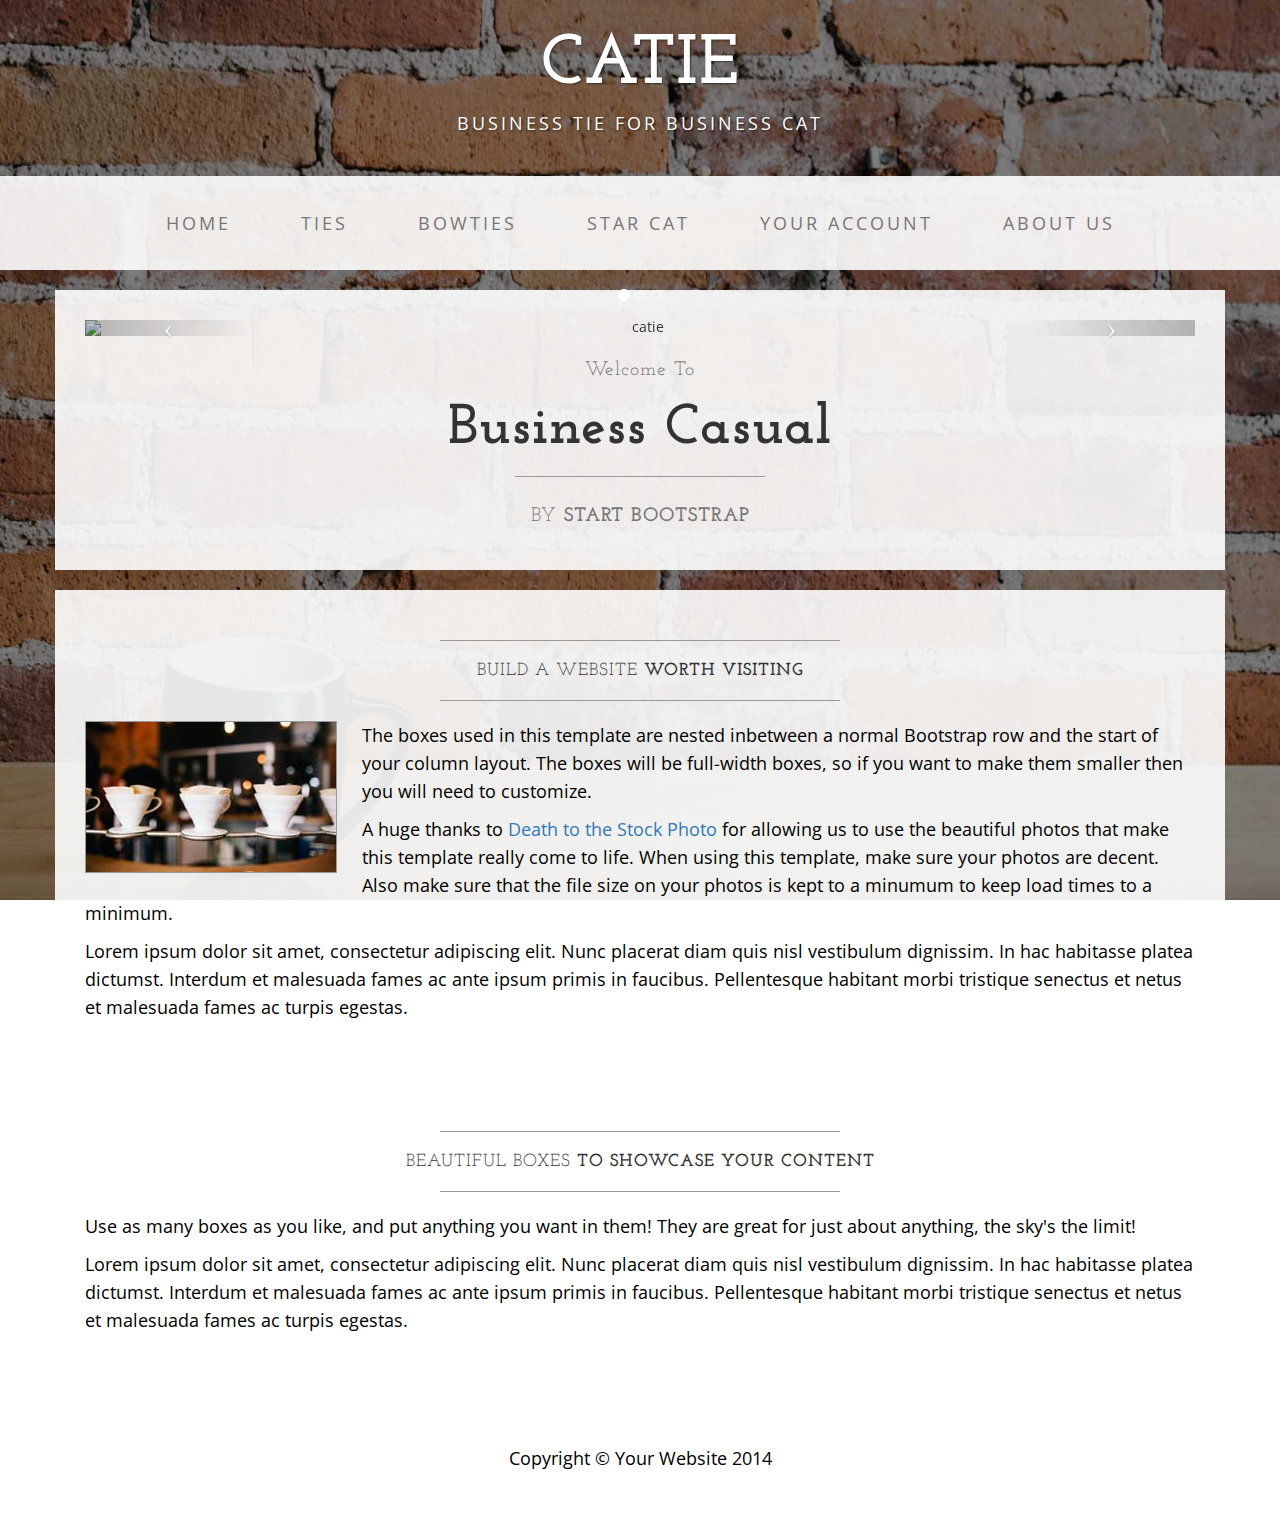
==== index.html @ 07f0be86 "building first page" ====
<!DOCTYPE html>
<html lang="en">

<head>

    <meta charset="utf-8">
    <meta http-equiv="X-UA-Compatible" content="IE=edge">
    <meta name="viewport" content="width=device-width, initial-scale=1">
    <meta name="description" content="">
    <meta name="author" content="">

    <title>Catie Business tie for business cat</title>

    <!-- Bootstrap Core CSS -->
    <link href="css/bootstrap.min.css" rel="stylesheet">

    <!-- Custom CSS -->
    <link href="css/business-casual.css" rel="stylesheet">

    <!-- Fonts -->
    <link href="http://fonts.googleapis.com/css?family=Open+Sans:300italic,400italic,600italic,700italic,800italic,400,300,600,700,800" rel="stylesheet" type="text/css">
    <link href="http://fonts.googleapis.com/css?family=Josefin+Slab:100,300,400,600,700,100italic,300italic,400italic,600italic,700italic" rel="stylesheet" type="text/css">

    <!-- HTML5 Shim and Respond.js IE8 support of HTML5 elements and media queries -->
    <!-- WARNING: Respond.js doesn't work if you view the page via file:// -->
    <!--[if lt IE 9]>
        <script src="https://oss.maxcdn.com/libs/html5shiv/3.7.0/html5shiv.js"></script>
        <script src="https://oss.maxcdn.com/libs/respond.js/1.4.2/respond.min.js"></script>
    <![endif]-->

</head>

<body>

    <div class="brand">CATIE</div>
    <div class="address-bar">business tie for business cat</div>

    <!-- Navigation -->
    <nav class="navbar navbar-default" role="navigation">
        <div class="container">
            <!-- Brand and toggle get grouped for better mobile display -->
            <div class="navbar-header">
                <button type="button" class="navbar-toggle" data-toggle="collapse" data-target="#bs-example-navbar-collapse-1">
                    <span class="sr-only">Toggle navigation</span>
                    <span class="icon-bar"></span>
                    <span class="icon-bar"></span>
                    <span class="icon-bar"></span>
                </button>
                <!-- navbar-brand is hidden on larger screens, but visible when the menu is collapsed -->
                <a class="navbar-brand" href="index.html">Business Casual</a>
            </div>
            <!-- Collect the nav links, forms, and other content for toggling -->
            <div class="collapse navbar-collapse" id="bs-example-navbar-collapse-1">
                <ul class="nav navbar-nav">
                    <li>
                        <a href="index.html">Home</a>
                    </li>
                    <li>
                        <a href="about.html">Ties</a>
                    </li>
                    <li>
                        <a href="blog.html">Bowties</a>
                    </li>
                    <li>
                        <a href="blog.html">Star Cat</a>
                    </li>
                    <li>
                        <a href="contact.html">Your account</a>
                    </li>
                    <li>
                        <a href="contact.html">About us</a>
                    </li>
                </ul>
            </div>
            <!-- /.navbar-collapse -->
        </div>
        <!-- /.container -->
    </nav>

    <div class="container">

        <div class="row">
            <div class="box">
                <div class="col-lg-12 text-center">
                    <div id="carousel-example-generic" class="carousel slide">
                        <!-- Indicators -->
                        <ol class="carousel-indicators hidden-xs">
                            <li data-target="#carousel-example-generic" data-slide-to="0" class="active"></li>
                            <li data-target="#carousel-example-generic" data-slide-to="1"></li>
                            <li data-target="#carousel-example-generic" data-slide-to="2"></li>
                        </ol>

                        <!-- Wrapper for slides -->
                        <div class="carousel-inner">
                            <div class="item active">
                                <img class="img-responsive img-full" src="img/slide/slide1.jpg" alt="catie">
                            </div>
                            <div class="item">
                                <img class="img-responsive img-full" src="img/slide/slide2.jpg" alt="catie">
                            </div>
                            <div class="item">
                                <img class="img-responsive img-full" src="img/slide/slide3.jpg" alt="catie">
                            </div>
                            <div class="item">
                                <img class="img-responsive img-full" src="img/slide/slide4.jpg" alt="catie">
                            </div>
                            <div class="item">
                                <img class="img-responsive img-full" src="img/slide/slide5.jpg" alt="catie">
                            </div>
                            <div class="item">
                                <img class="img-responsive img-full" src="img/slide/slide6.jpg" alt="catie">
                            </div>
                        </div>

                        <!-- Controls -->
                        <a class="left carousel-control" href="#carousel-example-generic" data-slide="prev">
                            <span class="icon-prev"></span>
                        </a>
                        <a class="right carousel-control" href="#carousel-example-generic" data-slide="next">
                            <span class="icon-next"></span>
                        </a>
                    </div>
                    <h2 class="brand-before">
                        <small>Welcome to</small>
                    </h2>
                    <h1 class="brand-name">Business Casual</h1>
                    <hr class="tagline-divider">
                    <h2>
                        <small>By
                            <strong>Start Bootstrap</strong>
                        </small>
                    </h2>
                </div>
            </div>
        </div>

        <div class="row">
            <div class="box">
                <div class="col-lg-12">
                    <hr>
                    <h2 class="intro-text text-center">Build a website
                        <strong>worth visiting</strong>
                    </h2>
                    <hr>
                    <img class="img-responsive img-border img-left" src="img/intro-pic.jpg" alt="">
                    <hr class="visible-xs">
                    <p>The boxes used in this template are nested inbetween a normal Bootstrap row and the start of your column layout. The boxes will be full-width boxes, so if you want to make them smaller then you will need to customize.</p>
                    <p>A huge thanks to <a href="http://join.deathtothestockphoto.com/" target="_blank">Death to the Stock Photo</a> for allowing us to use the beautiful photos that make this template really come to life. When using this template, make sure your photos are decent. Also make sure that the file size on your photos is kept to a minumum to keep load times to a minimum.</p>
                    <p>Lorem ipsum dolor sit amet, consectetur adipiscing elit. Nunc placerat diam quis nisl vestibulum dignissim. In hac habitasse platea dictumst. Interdum et malesuada fames ac ante ipsum primis in faucibus. Pellentesque habitant morbi tristique senectus et netus et malesuada fames ac turpis egestas.</p>
                </div>
            </div>
        </div>

        <div class="row">
            <div class="box">
                <div class="col-lg-12">
                    <hr>
                    <h2 class="intro-text text-center">Beautiful boxes
                        <strong>to showcase your content</strong>
                    </h2>
                    <hr>
                    <p>Use as many boxes as you like, and put anything you want in them! They are great for just about anything, the sky's the limit!</p>
                    <p>Lorem ipsum dolor sit amet, consectetur adipiscing elit. Nunc placerat diam quis nisl vestibulum dignissim. In hac habitasse platea dictumst. Interdum et malesuada fames ac ante ipsum primis in faucibus. Pellentesque habitant morbi tristique senectus et netus et malesuada fames ac turpis egestas.</p>
                </div>
            </div>
        </div>

    </div>
    <!-- /.container -->

    <footer>
        <div class="container">
            <div class="row">
                <div class="col-lg-12 text-center">
                    <p>Copyright &copy; Your Website 2014</p>
                </div>
            </div>
        </div>
    </footer>

    <!-- jQuery -->
    <script src="js/jquery.js"></script>

    <!-- Bootstrap Core JavaScript -->
    <script src="js/bootstrap.min.js"></script>

    <!-- Script to Activate the Carousel -->
    <script>
    $('.carousel').carousel({
        interval: 5000 //changes the speed
    })
    </script>

</body>

</html>
---- css/business-casual.css ----
/*!
 * Start Bootstrap - Business Casual Bootstrap Theme (http://startbootstrap.com)
 * Code licensed under the Apache License v2.0.
 * For details, see http://www.apache.org/licenses/LICENSE-2.0.
 */

body {
    font-family: "Open Sans","Helvetica Neue",Helvetica,Arial,sans-serif;
    background: url('../img/bg.jpg') no-repeat center center fixed;
    -webkit-background-size: cover;
    -moz-background-size: cover;
    background-size: cover;
    -o-background-size: cover;
}

h1,
h2,
h3,
h4,
h5,
h6 {
    text-transform: uppercase;
    font-family: "Josefin Slab","Helvetica Neue",Helvetica,Arial,sans-serif;
    font-weight: 700;
    letter-spacing: 1px;
}

p {
    font-size: 1.25em;
    line-height: 1.6;
    color: #000;
}

hr {
    max-width: 400px;
    border-color: #999999;
}

.brand,
.address-bar {
    display: none;
}

.navbar-brand {
    text-transform: uppercase;
    font-weight: 900;
    letter-spacing: 2px;
}

.navbar-nav {
    text-transform: uppercase;
    font-weight: 400;
    letter-spacing: 3px;
}

.img-full {
    min-width: 100%;
}

.brand-before,
.brand-name {
    text-transform: capitalize;
}

.brand-before {
    margin: 15px 0;
}

.brand-name {
    margin: 0;
    font-size: 4em;
}

.tagline-divider {
    margin: 15px auto 3px;
    max-width: 250px;
    border-color: #999999;
}

.box {
    margin-bottom: 20px;
    padding: 30px 15px;
    background: #fff;
    background: rgba(255,255,255,0.9);
}

.intro-text {
    text-transform: uppercase;
    font-size: 1.25em;
    font-weight: 400;
    letter-spacing: 1px;
}

.img-border {
    float: none;
    margin: 0 auto 0;
    border: #999999 solid 1px;
}

.img-left {
    float: none;
    margin: 0 auto 0;
}

footer {
    background: #fff;
    background: rgba(255,255,255,0.9);
}

footer p {
    margin: 0;
    padding: 50px 0;
}

@media screen and (min-width:768px) {
    .brand {
        display: inherit;
        margin: 0;
        padding: 30px 0 10px;
        text-align: center;
        text-shadow: 1px 1px 2px rgba(0,0,0,0.5);
        font-family: "Josefin Slab","Helvetica Neue",Helvetica,Arial,sans-serif;
        font-size: 5em;
        font-weight: 700;
        line-height: normal;
        color: #fff;
    }

    .top-divider {
        margin-top: 0;
    }

    .img-left {
        float: left;
        margin-right: 25px;
    }

    .address-bar {
        display: inherit;
        margin: 0;
        padding: 0 0 40px;
        text-align: center;
        text-shadow: 1px 1px 2px rgba(0,0,0,0.5);
        text-transform: uppercase;
        font-size: 1.25em;
        font-weight: 400;
        letter-spacing: 3px;
        color: #fff;
    }

    .navbar {
        border-radius: 0;
    }

    .navbar-header {
        display: none;
    }

    .navbar {
        min-height: 0;
    }

    .navbar-default {
        border: none;
        background: #fff;
        background: rgba(255,255,255,0.9);
    }

    .nav>li>a {
        padding: 35px;
    }

    .navbar-nav>li>a {
        line-height: normal;
    }

    .navbar-nav {
        display: table;
        float: none;
        margin: 0 auto;
        table-layout: fixed;
        font-size: 1.25em;
    }
}

@media screen and (min-width:1200px) {
    .box:after {
        content: '';
        display: table;
        clear: both;
    }
}
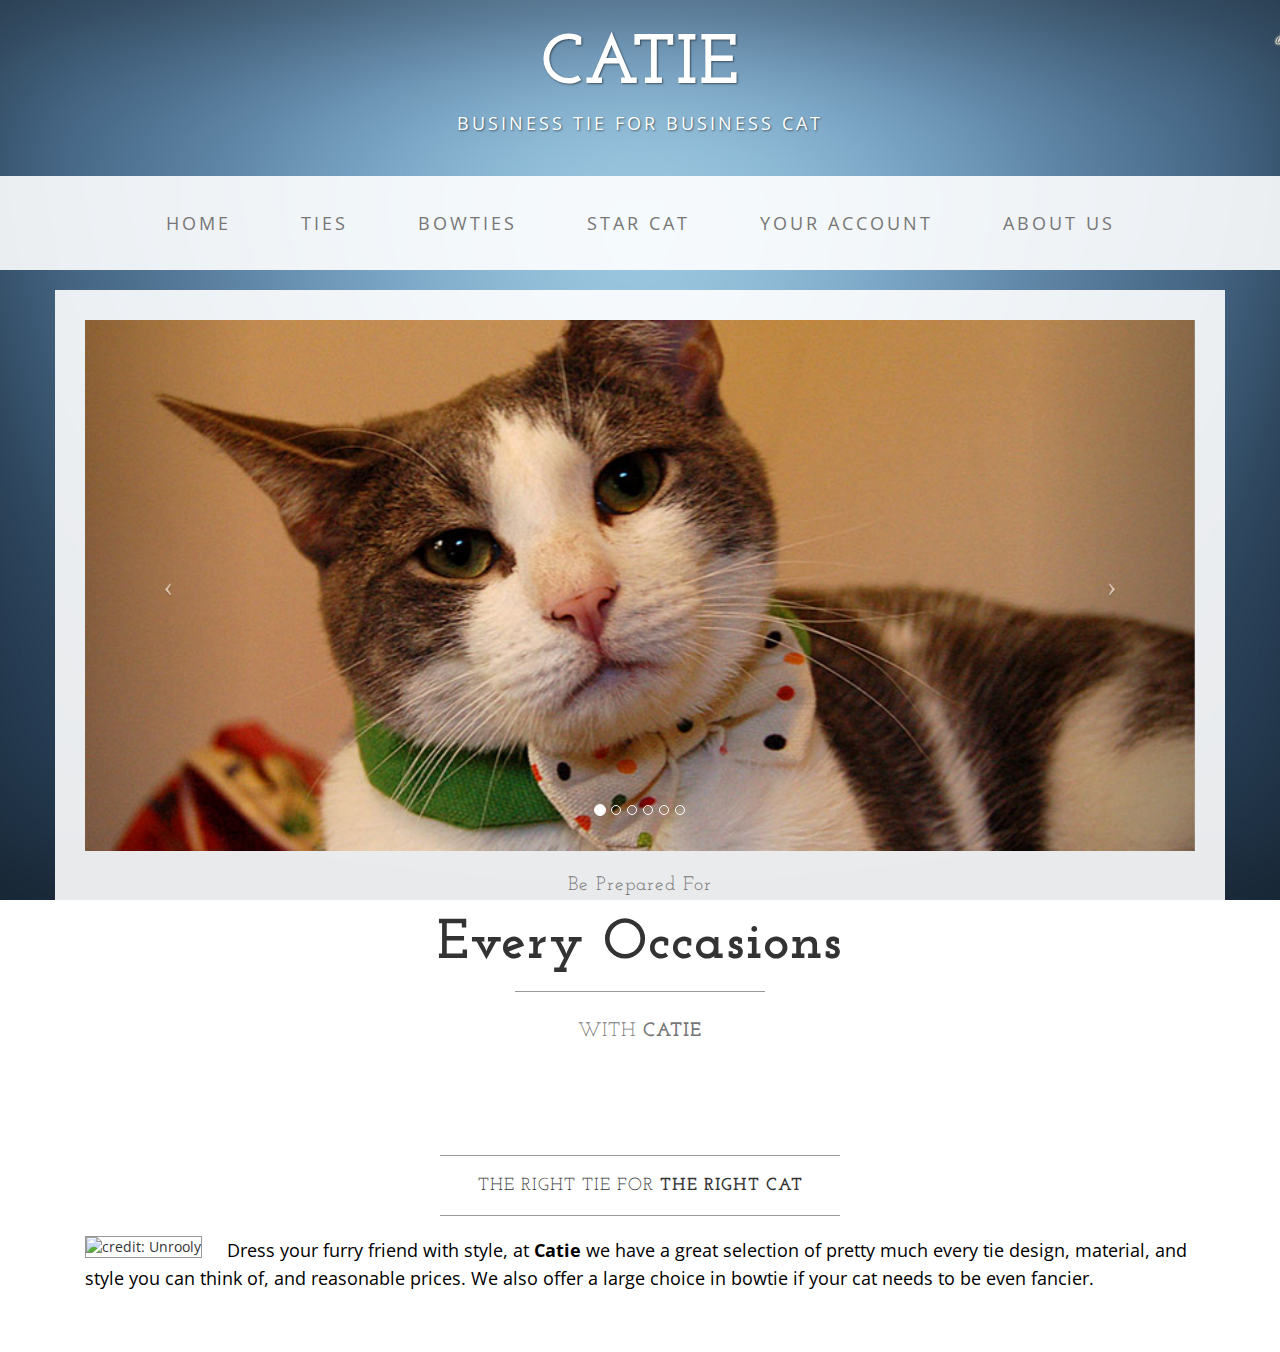
==== commit 2f8525b8: "Ties images" ====
--- a/index.html
+++ b/index.html
@@ -47,7 +47,7 @@
                     <span class="icon-bar"></span>
                 </button>
                 <!-- navbar-brand is hidden on larger screens, but visible when the menu is collapsed -->
-                <a class="navbar-brand" href="index.html">Business Casual</a>
+                <a class="navbar-brand" href="index.html">Catie</a>
             </div>
             <!-- Collect the nav links, forms, and other content for toggling -->
             <div class="collapse navbar-collapse" id="bs-example-navbar-collapse-1">
@@ -56,10 +56,10 @@
                         <a href="index.html">Home</a>
                     </li>
                     <li>
-                        <a href="about.html">Ties</a>
+                        <a href="ties.html">Ties</a>
                     </li>
                     <li>
-                        <a href="blog.html">Bowties</a>
+                        <a href="bowties.html">Bowties</a>
                     </li>
                     <li>
                         <a href="blog.html">Star Cat</a>
@@ -88,6 +88,9 @@
                             <li data-target="#carousel-example-generic" data-slide-to="0" class="active"></li>
                             <li data-target="#carousel-example-generic" data-slide-to="1"></li>
                             <li data-target="#carousel-example-generic" data-slide-to="2"></li>
+                            <li data-target="#carousel-example-generic" data-slide-to="3"></li>
+                            <li data-target="#carousel-example-generic" data-slide-to="4"></li>
+                            <li data-target="#carousel-example-generic" data-slide-to="5"></li>
                         </ol>
 
                         <!-- Wrapper for slides -->
@@ -121,13 +124,13 @@
                         </a>
                     </div>
                     <h2 class="brand-before">
-                        <small>Welcome to</small>
+                        <small>Be prepared for</small>
                     </h2>
-                    <h1 class="brand-name">Business Casual</h1>
+                    <h1 class="brand-name">every occasions</h1>
                     <hr class="tagline-divider">
                     <h2>
-                        <small>By
-                            <strong>Start Bootstrap</strong>
+                        <small>with
+                            <strong>Catie</strong>
                         </small>
                     </h2>
                 </div>
@@ -138,45 +141,20 @@
             <div class="box">
                 <div class="col-lg-12">
                     <hr>
-                    <h2 class="intro-text text-center">Build a website
-                        <strong>worth visiting</strong>
+                    <h2 class="intro-text text-center">The right tie for
+                        <strong>the right cat</strong>
                     </h2>
                     <hr>
-                    <img class="img-responsive img-border img-left" src="img/intro-pic.jpg" alt="">
+                    <img class="img-responsive img-border img-left" src="img/slide/intro.jpg" alt="credit: Unrooly">
                     <hr class="visible-xs">
-                    <p>The boxes used in this template are nested inbetween a normal Bootstrap row and the start of your column layout. The boxes will be full-width boxes, so if you want to make them smaller then you will need to customize.</p>
-                    <p>A huge thanks to <a href="http://join.deathtothestockphoto.com/" target="_blank">Death to the Stock Photo</a> for allowing us to use the beautiful photos that make this template really come to life. When using this template, make sure your photos are decent. Also make sure that the file size on your photos is kept to a minumum to keep load times to a minimum.</p>
-                    <p>Lorem ipsum dolor sit amet, consectetur adipiscing elit. Nunc placerat diam quis nisl vestibulum dignissim. In hac habitasse platea dictumst. Interdum et malesuada fames ac ante ipsum primis in faucibus. Pellentesque habitant morbi tristique senectus et netus et malesuada fames ac turpis egestas.</p>
-                </div>
+                    <p>Dress your furry friend with style, at <strong> Catie</strong> we have a great selection of pretty much every tie design, material, and style you can think of, and reasonable prices.
+                      We also offer a large choice in bowtie if your cat needs to be even fancier.
+                    </p>
+                    </div>
             </div>
         </div>
 
-        <div class="row">
-            <div class="box">
-                <div class="col-lg-12">
-                    <hr>
-                    <h2 class="intro-text text-center">Beautiful boxes
-                        <strong>to showcase your content</strong>
-                    </h2>
-                    <hr>
-                    <p>Use as many boxes as you like, and put anything you want in them! They are great for just about anything, the sky's the limit!</p>
-                    <p>Lorem ipsum dolor sit amet, consectetur adipiscing elit. Nunc placerat diam quis nisl vestibulum dignissim. In hac habitasse platea dictumst. Interdum et malesuada fames ac ante ipsum primis in faucibus. Pellentesque habitant morbi tristique senectus et netus et malesuada fames ac turpis egestas.</p>
-                </div>
-            </div>
-        </div>
 
-    </div>
-    <!-- /.container -->
-
-    <footer>
-        <div class="container">
-            <div class="row">
-                <div class="col-lg-12 text-center">
-                    <p>Copyright &copy; Your Website 2014</p>
-                </div>
-            </div>
-        </div>
-    </footer>
 
     <!-- jQuery -->
     <script src="js/jquery.js"></script>
--- a/css/business-casual.css
+++ b/css/business-casual.css
@@ -6,7 +6,7 @@
 
 body {
     font-family: "Open Sans","Helvetica Neue",Helvetica,Arial,sans-serif;
-    background: url('../img/bg.jpg') no-repeat center center fixed;
+    background: url('../img/background.jpg') no-repeat center center fixed;
     -webkit-background-size: cover;
     -moz-background-size: cover;
     background-size: cover;
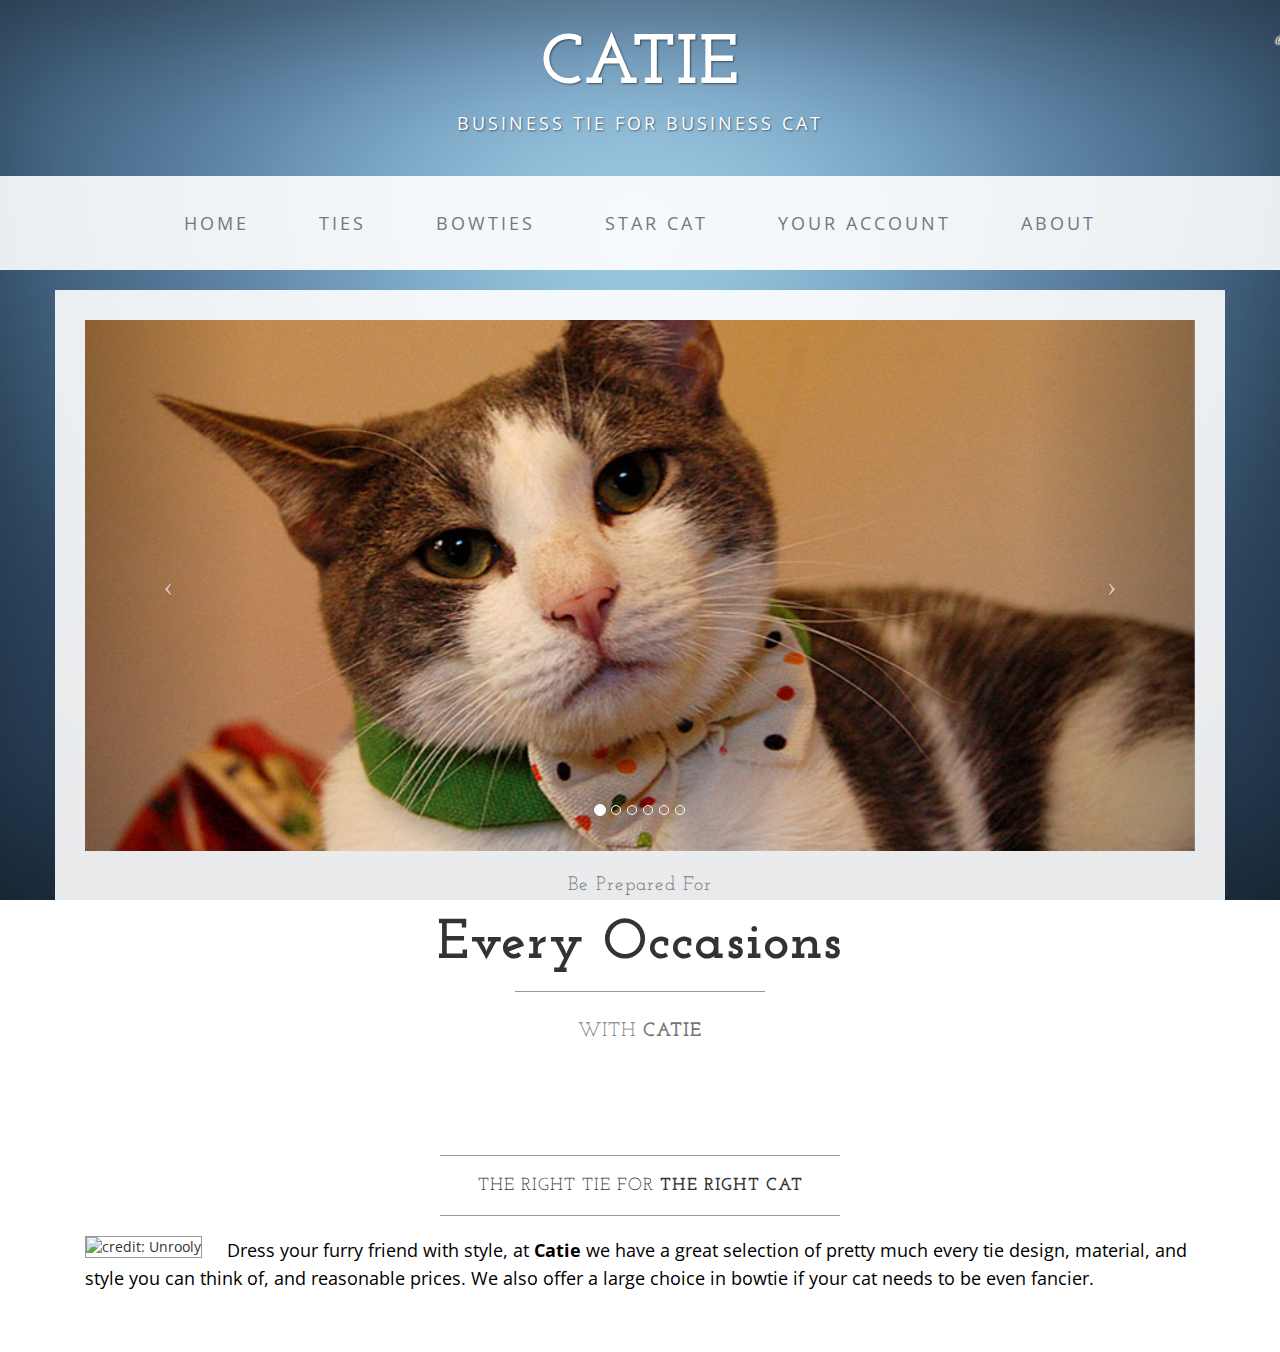
==== commit c09cbe3e: "Set up about page, remove pictures" ====
--- a/index.html
+++ b/index.html
@@ -62,13 +62,13 @@
                         <a href="bowties.html">Bowties</a>
                     </li>
                     <li>
-                        <a href="blog.html">Star Cat</a>
+                        <a href="starcat.html">Star Cat</a>
                     </li>
                     <li>
-                        <a href="contact.html">Your account</a>
+                        <a href="account.html">Your account</a>
                     </li>
                     <li>
-                        <a href="contact.html">About us</a>
+                        <a href="about.html">About</a>
                     </li>
                 </ul>
             </div>
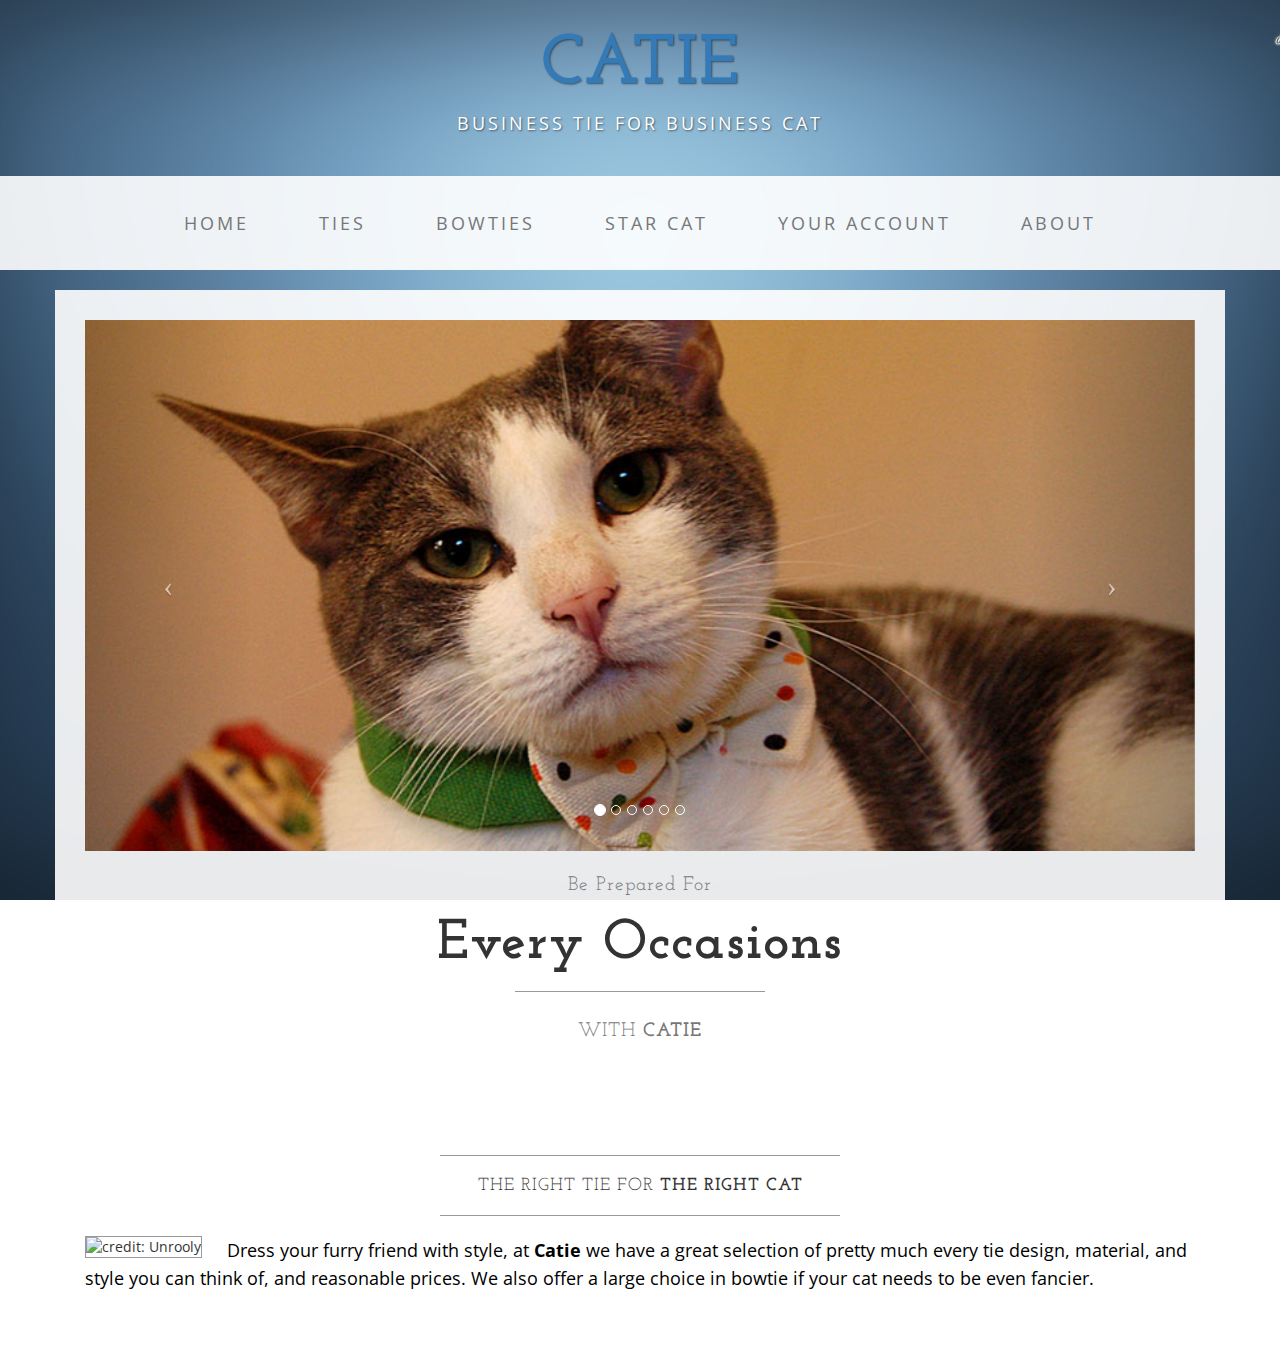
==== commit cd885372: "move link" ====
--- a/index.html
+++ b/index.html
@@ -32,7 +32,7 @@
 
 <body>
 
-    <div class="brand">CATIE</div>
+    <div class="brand"><a href="index.html">CATIE</a></div>
     <div class="address-bar">business tie for business cat</div>
 
     <!-- Navigation -->
@@ -153,7 +153,7 @@
                     </div>
             </div>
         </div>
-
+    </div>
 
 
     <!-- jQuery -->
--- a/css/business-casual.css
+++ b/css/business-casual.css
@@ -34,6 +34,10 @@
 hr {
     max-width: 400px;
     border-color: #999999;
+}
+.atie{
+    color: #000000;
+    text-decoration: none;
 }
 
 .brand,
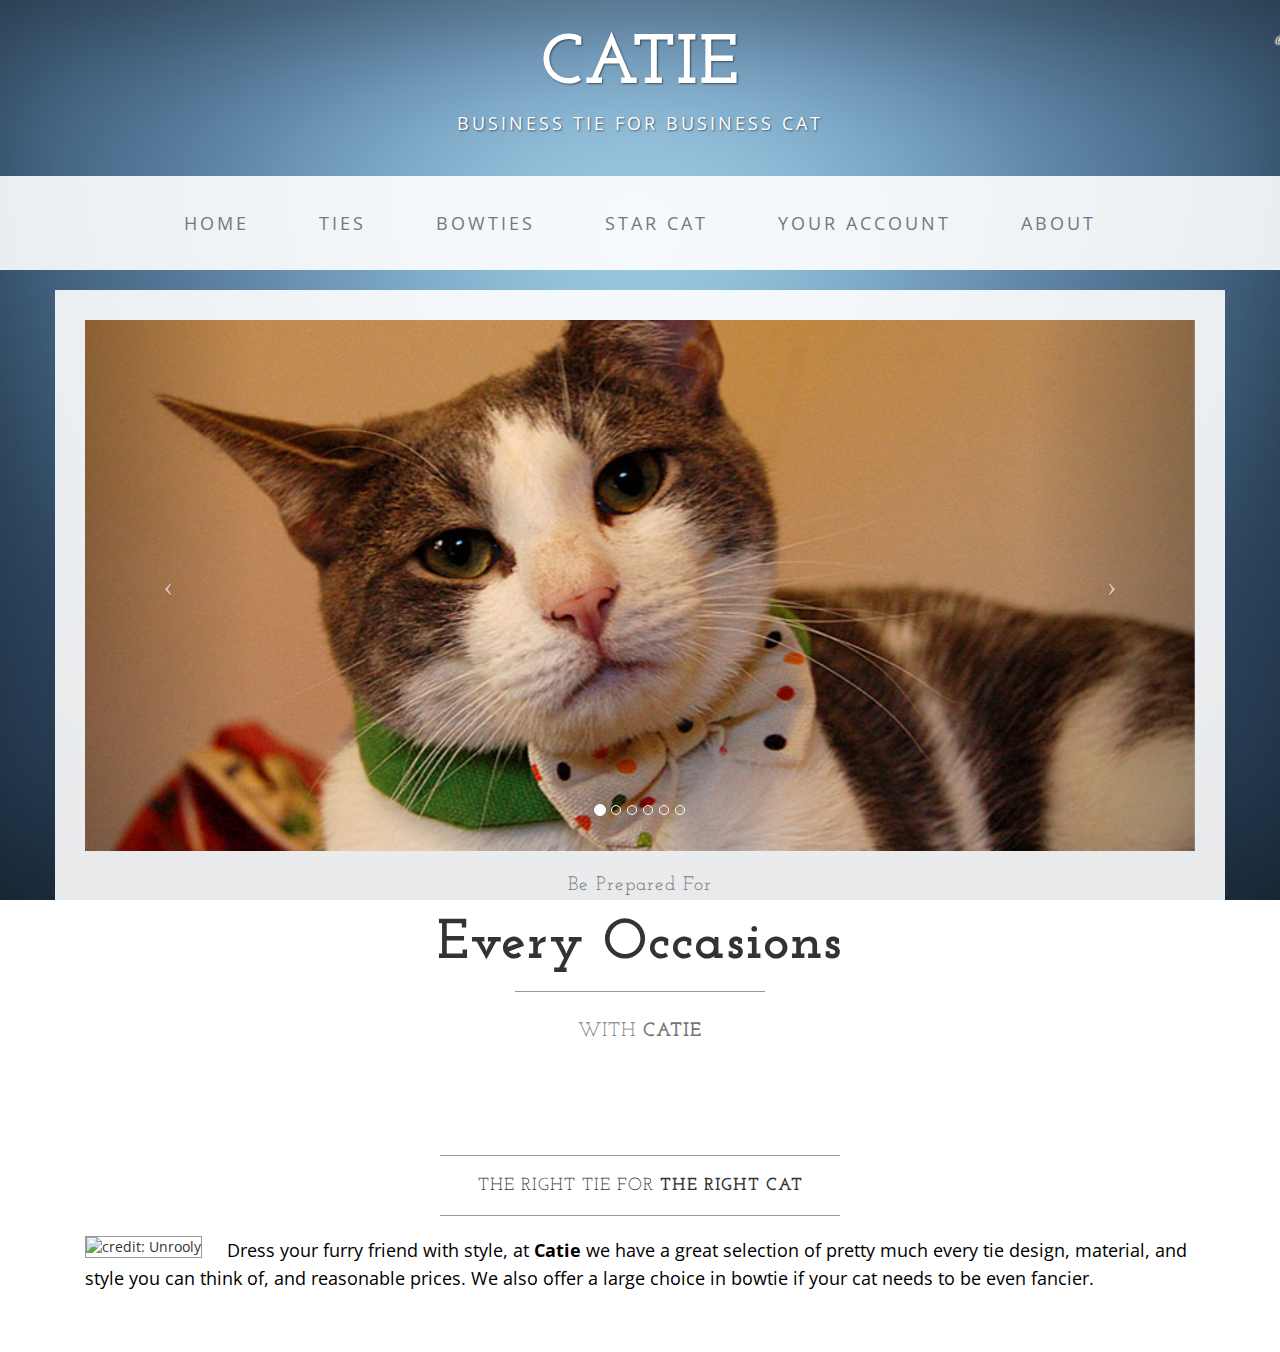
==== commit a857e6e6: "add atitle class" ====
--- a/index.html
+++ b/index.html
@@ -32,7 +32,7 @@
 
 <body>
 
-    <div class="brand"><a href="index.html">CATIE</a></div>
+    <div class="brand"><a href="index.html" class="atitle">CATIE</a></div>
     <div class="address-bar">business tie for business cat</div>
 
     <!-- Navigation -->
--- a/css/business-casual.css
+++ b/css/business-casual.css
@@ -34,6 +34,13 @@
 hr {
     max-width: 400px;
     border-color: #999999;
+}
+a:hover {
+    text-decoration: none;
+}
+.atitle{
+    color: #FFFFFF;
+    text-decoration: none;
 }
 .atie{
     color: #000000;
